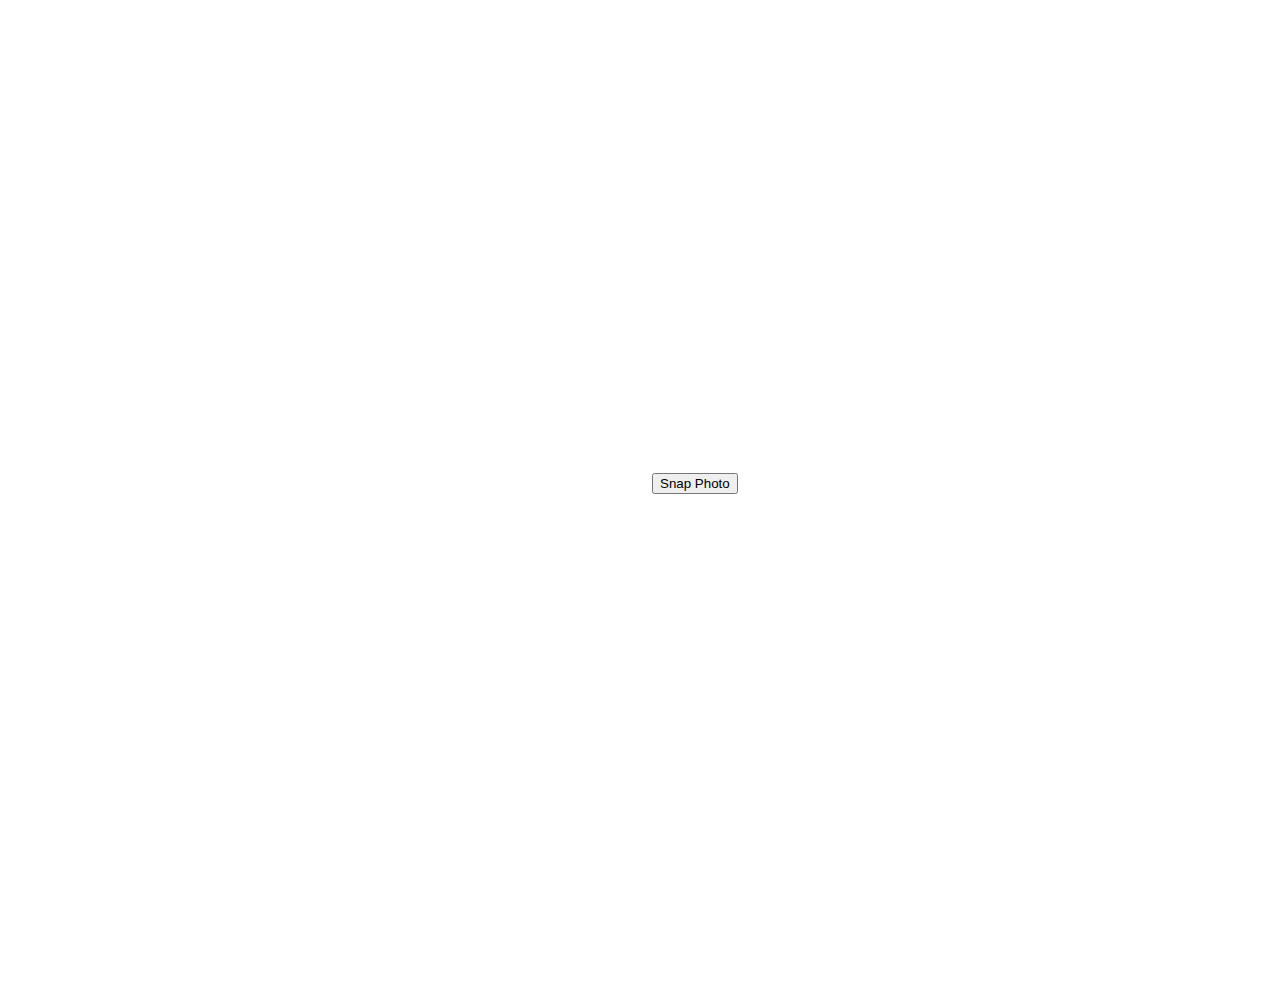
==== ooxx.html @ 332c1cdc "Add files via upload" ====
<!DOCTYPE html>
<html>
<head>
	<meta charset="utf-8">
	<meta http-equiv="X-UA-Compatible" content="IE=edge">
	<title></title>
	<link rel="stylesheet" href="">
</head>
<body>
	<video id="video" width="640" height="480" autoplay></video>
<button id="snap">Snap Photo</button>
<canvas id="canvas" width="640" height="480"></canvas>

<script type="text/javascript">
	// Grab elements, create settings, etc.
var video = document.getElementById('video');

// Get access to the camera!
if(navigator.mediaDevices && navigator.mediaDevices.getUserMedia) {
    // Not adding `{ audio: true }` since we only want video now
    navigator.mediaDevices.getUserMedia({ video: true }).then(function(stream) {
        //video.src = window.URL.createObjectURL(stream);
        video.srcObject = stream;
        video.play();
    });
}

/* Legacy code below: getUserMedia 
else if(navigator.getUserMedia) { // Standard
    navigator.getUserMedia({ video: true }, function(stream) {
        video.src = stream;
        video.play();
    }, errBack);
} else if(navigator.webkitGetUserMedia) { // WebKit-prefixed
    navigator.webkitGetUserMedia({ video: true }, function(stream){
        video.src = window.webkitURL.createObjectURL(stream);
        video.play();
    }, errBack);
} else if(navigator.mozGetUserMedia) { // Mozilla-prefixed
    navigator.mozGetUserMedia({ video: true }, function(stream){
        video.srcObject = stream;
        video.play();
    }, errBack);
}
*/

// Elements for taking the snapshot
var canvas = document.getElementById('canvas');
var context = canvas.getContext('2d');
var video = document.getElementById('video');

// Trigger photo take
document.getElementById("snap").addEventListener("click", function() {
	context.drawImage(video, 0, 0, 640, 480);
});
</script>
</body>
</html>
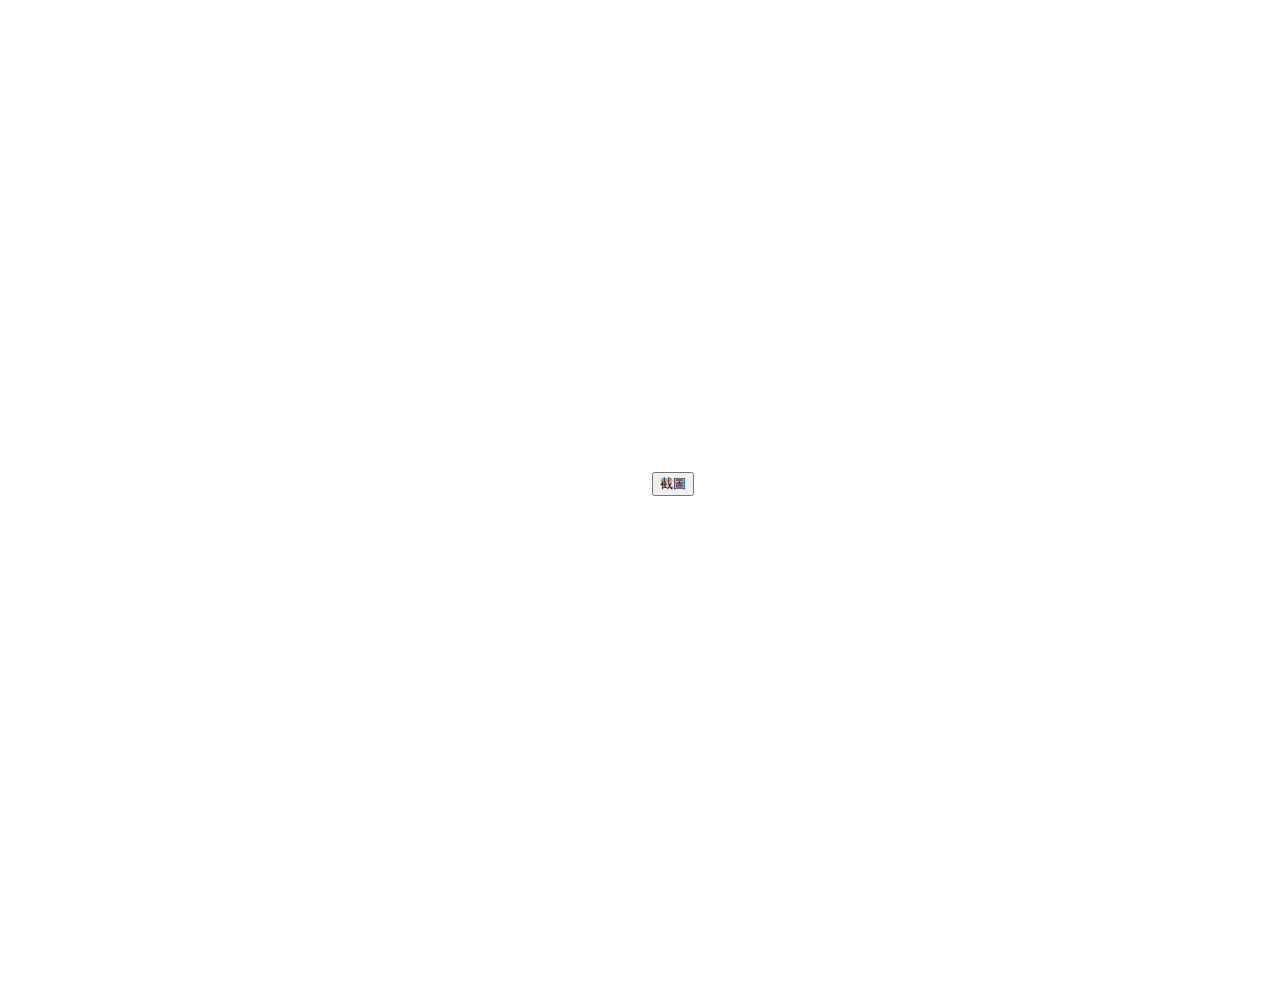
==== commit b2206e01: "Update ooxx.html" ====
--- a/ooxx.html
+++ b/ooxx.html
@@ -8,7 +8,7 @@
 </head>
 <body>
 	<video id="video" width="640" height="480" autoplay></video>
-<button id="snap">Snap Photo</button>
+<button id="snap">截圖</button>
 <canvas id="canvas" width="640" height="480"></canvas>
 
 <script type="text/javascript">
@@ -55,4 +55,4 @@
 });
 </script>
 </body>
-</html>+</html>
